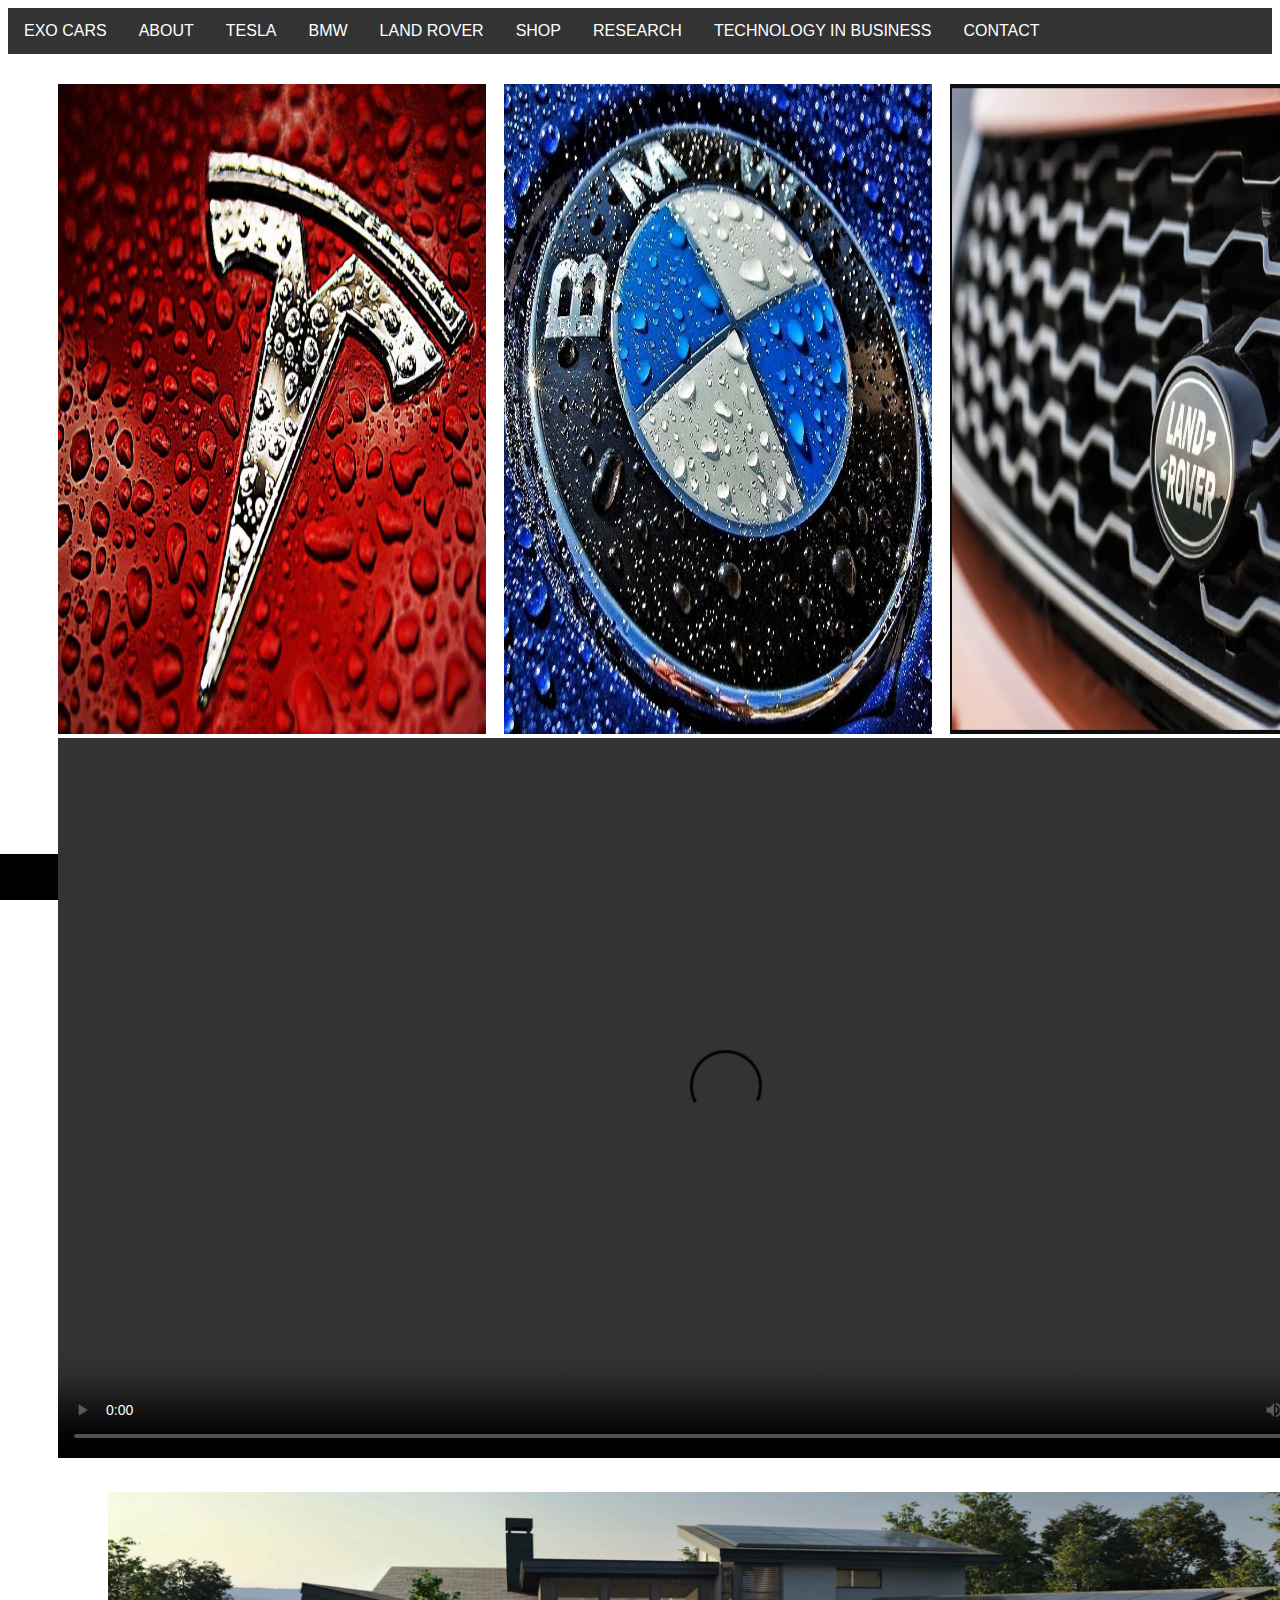
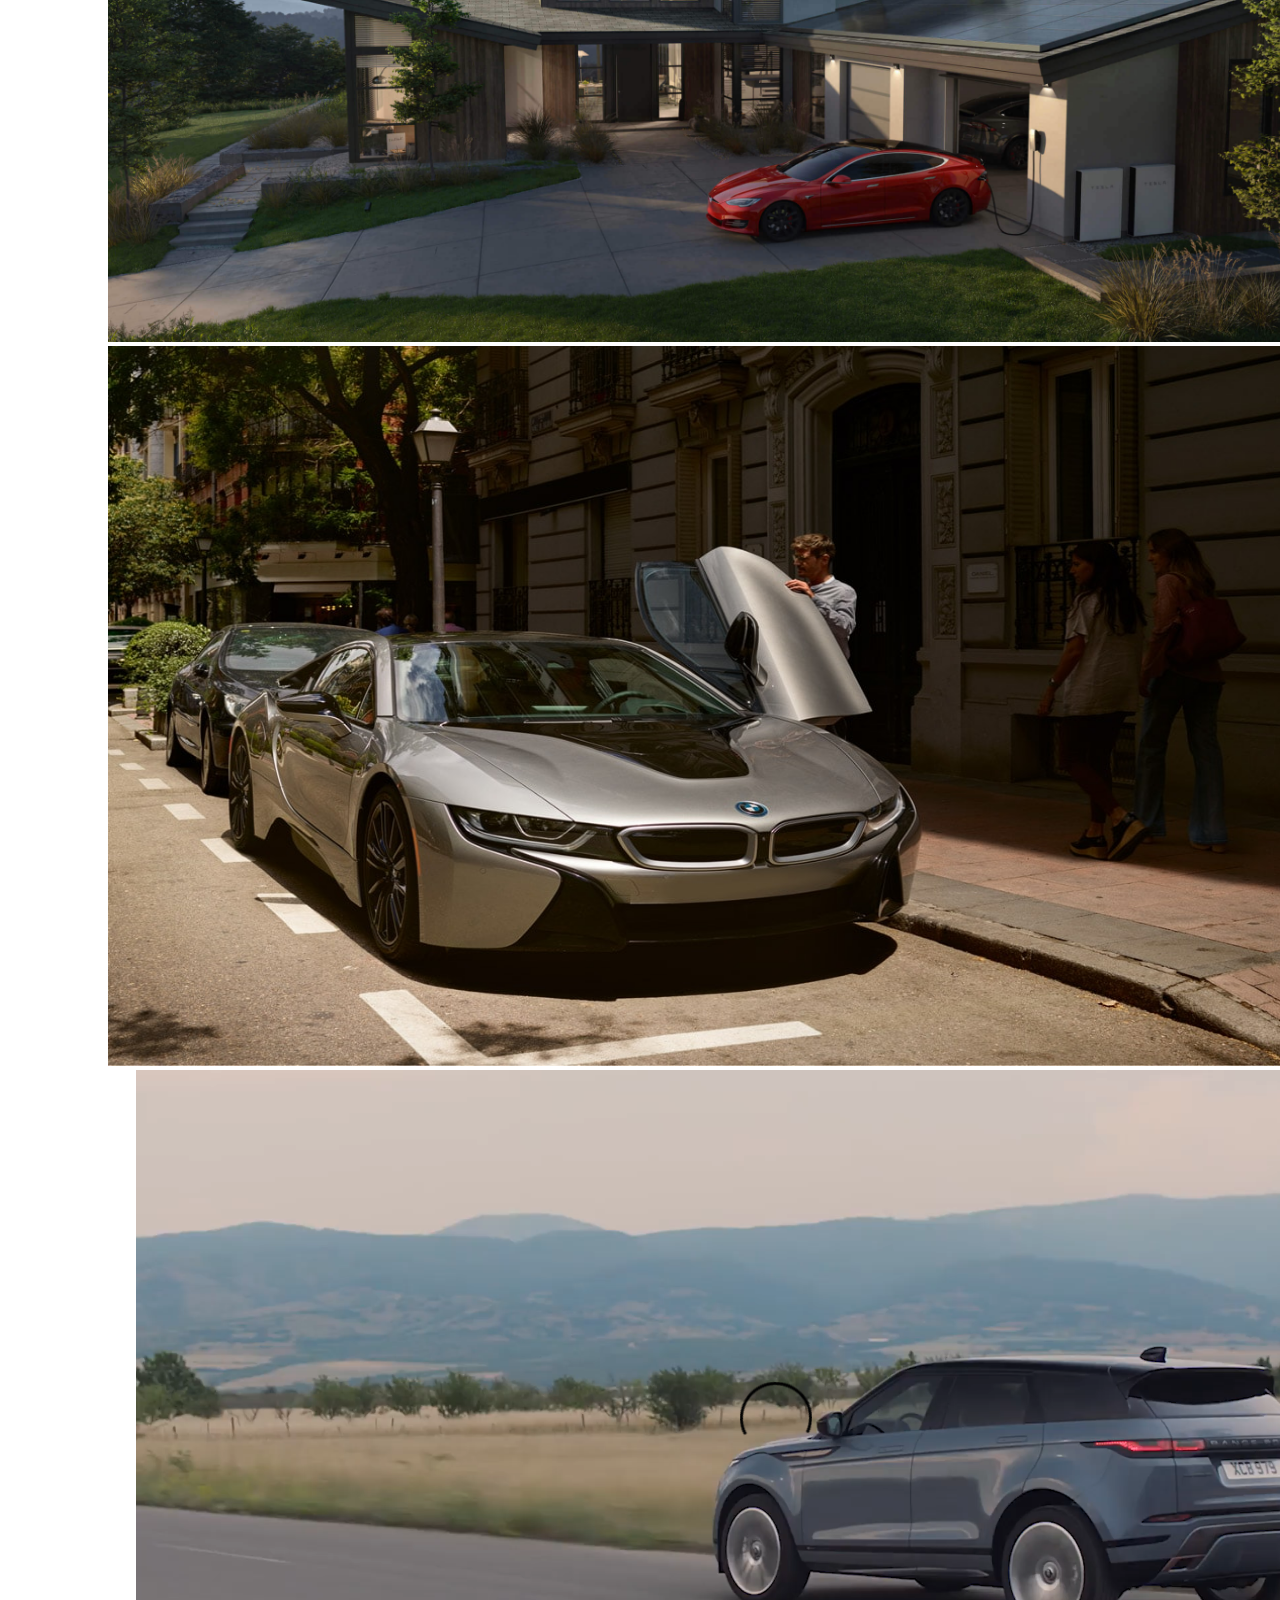
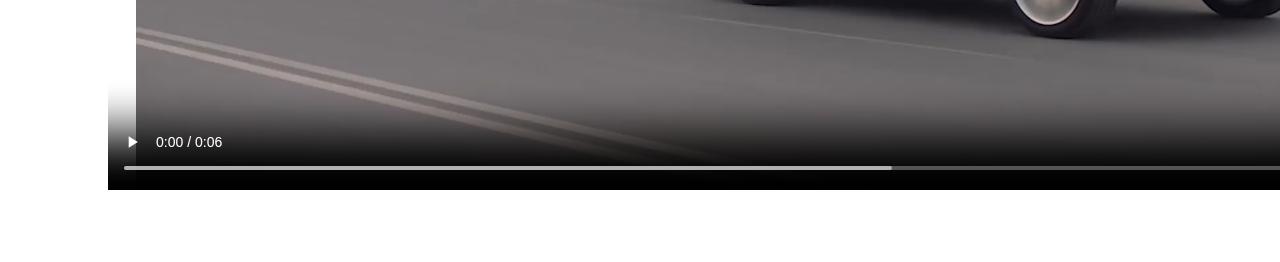
==== index.html @ 87b2a3e0 "Create index.html" ====
<!DOCTYPE html>
<html>
<head>
  <meta name="viewport" content="width=device-width, initial-scale=1">
<style>
  body {
  font-family: Arial, sans-serif;
}


.navbar a {
  float: left;
  font-size: 16px;
  color: white;
  text-align: center;
  padding: 14px 16px;
  text-decoration: none;
  overflow: hidden;
}

.dropdown {
  float: left;
  overflow: hidden;
}

.dropdown .dropbtn {
  font-size: 16px;  
  border: none;
  outline: none;
  color: white;
  padding: 14px 16px;
  background-color: inherit;
  font-family: inherit;
  margin: 0;
}

.navbar a:hover, .dropdown:hover .dropbtn {
  background-color: red;
}

.dropdown-content {
  display: none;
  position: absolute;
  background-color: #f9f9f9;
  min-width: 160px;
  box-shadow: 0px 8px 16px 0px rgba(0,0,0,0.2);
  z-index: 1;
}

.dropdown-content a {
  float: none;
  color: black;
  padding: 12px 16px;
  text-decoration: none;
  display: block;
  text-align: left;
}

.dropdown-content a:hover {
  background-color: #ddd;
}

.dropdown:hover .dropdown-content {
  display: block;
}
.image
{
  display: inline-block;
  margin: 30px;
  padding: 0 20px;
}


.navbar {
  overflow: hidden;
  background-color: #333;
}

.footer {
   position: fixed;
   left: 0;
   bottom: 0;
   width: 100%;
   background-color: black;
   color: white;
   text-align: center;
    font-size: 16px;
    padding: 14px 16px;
  text-decoration: none;

}
.footer a
{
  color: #fff;
  text-decoration: none;
  padding: 5px;
}
.footer a:hover
{
  color: red;
}

</style>
</style>
</head>
<body>

  <div class="footer">
  <a href="home.html">Home<a/>
    <a href="shop.html">Shop</a>
    <a href="contact.html">Contact</a>
    <a href="research.html">Research</a>
    <a href="copyright">2019 all rights reserved</a>
</div>



<div class="navbar">
  <a href="home.html">EXO CARS</a>
  <a href="about.html">ABOUT</a>
  <div class="dropdown">
    <button class="dropbtn">TESLA 
      <i class="fa fa-caret-down"></i>
    </button>
    <div class="dropdown-content">
      <a href="MODELX.html">MODEL X</a>
      <a href="MODEL3.html">MODEL 3</a>
    </div>
  </div>
    <div class="dropdown">
    <button class="dropbtn">BMW 
    </button>
    <div class="dropdown-content">
      <a href="i8.html">BMW i8</a>
    </div>
  </div>

  <div class="dropdown">
    <button class="dropbtn">LAND ROVER 
    </button>
    <div class="dropdown-content">
      <a href="RVvelar.html">RANGE ROVER VELAR</a>
      <a href="RVsports.html">RANGE ROVER SPORTS</a>
    </div>
  </div>
  <a href="shop.html">SHOP</a>
<a href="research.html">RESEARCH</a>
<a href="tech.html">TECHNOLOGY IN BUSINESS</a>
<a href="contact.html">CONTACT</a>
</div>




<div class="image">
<img src="t.jpeg" width="428" height="650"> &nbsp;&nbsp;&nbsp;<img src="B.jpg" width="428" height="650"> &nbsp;&nbsp;&nbsp;<img src="RV.png" width="428" height="650"> 

<div class="video">
  <video src="thomep.mp4" width="1336" height="720" controls>
   </video>


<div class="image">
<img src="TSP.png" width="1336" height="450">

<div class="image2">
    <img src="BMWstreet.jpg" width="1336" height="720">

<div class="video">
  <video src="RV1.mp4" width="1336" height="720" controls>
   </video>



</div>
</div>
</html>
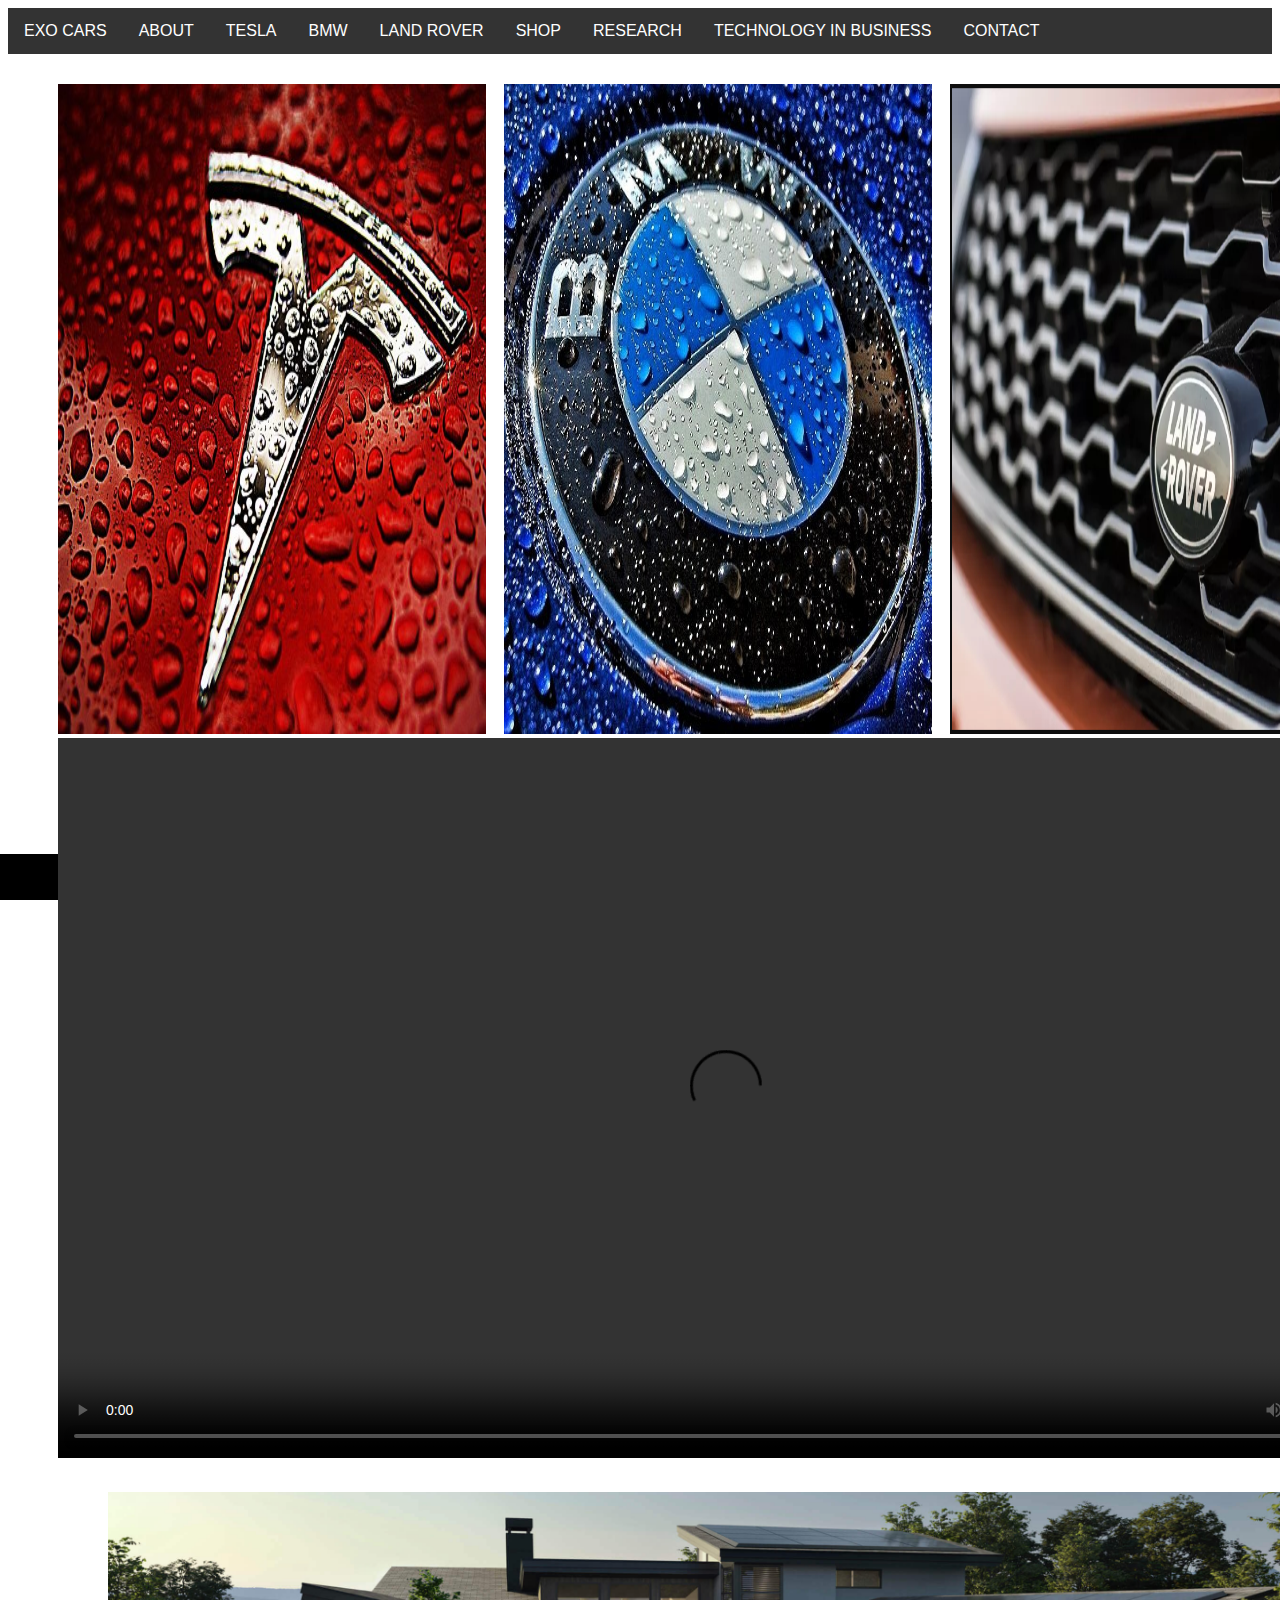
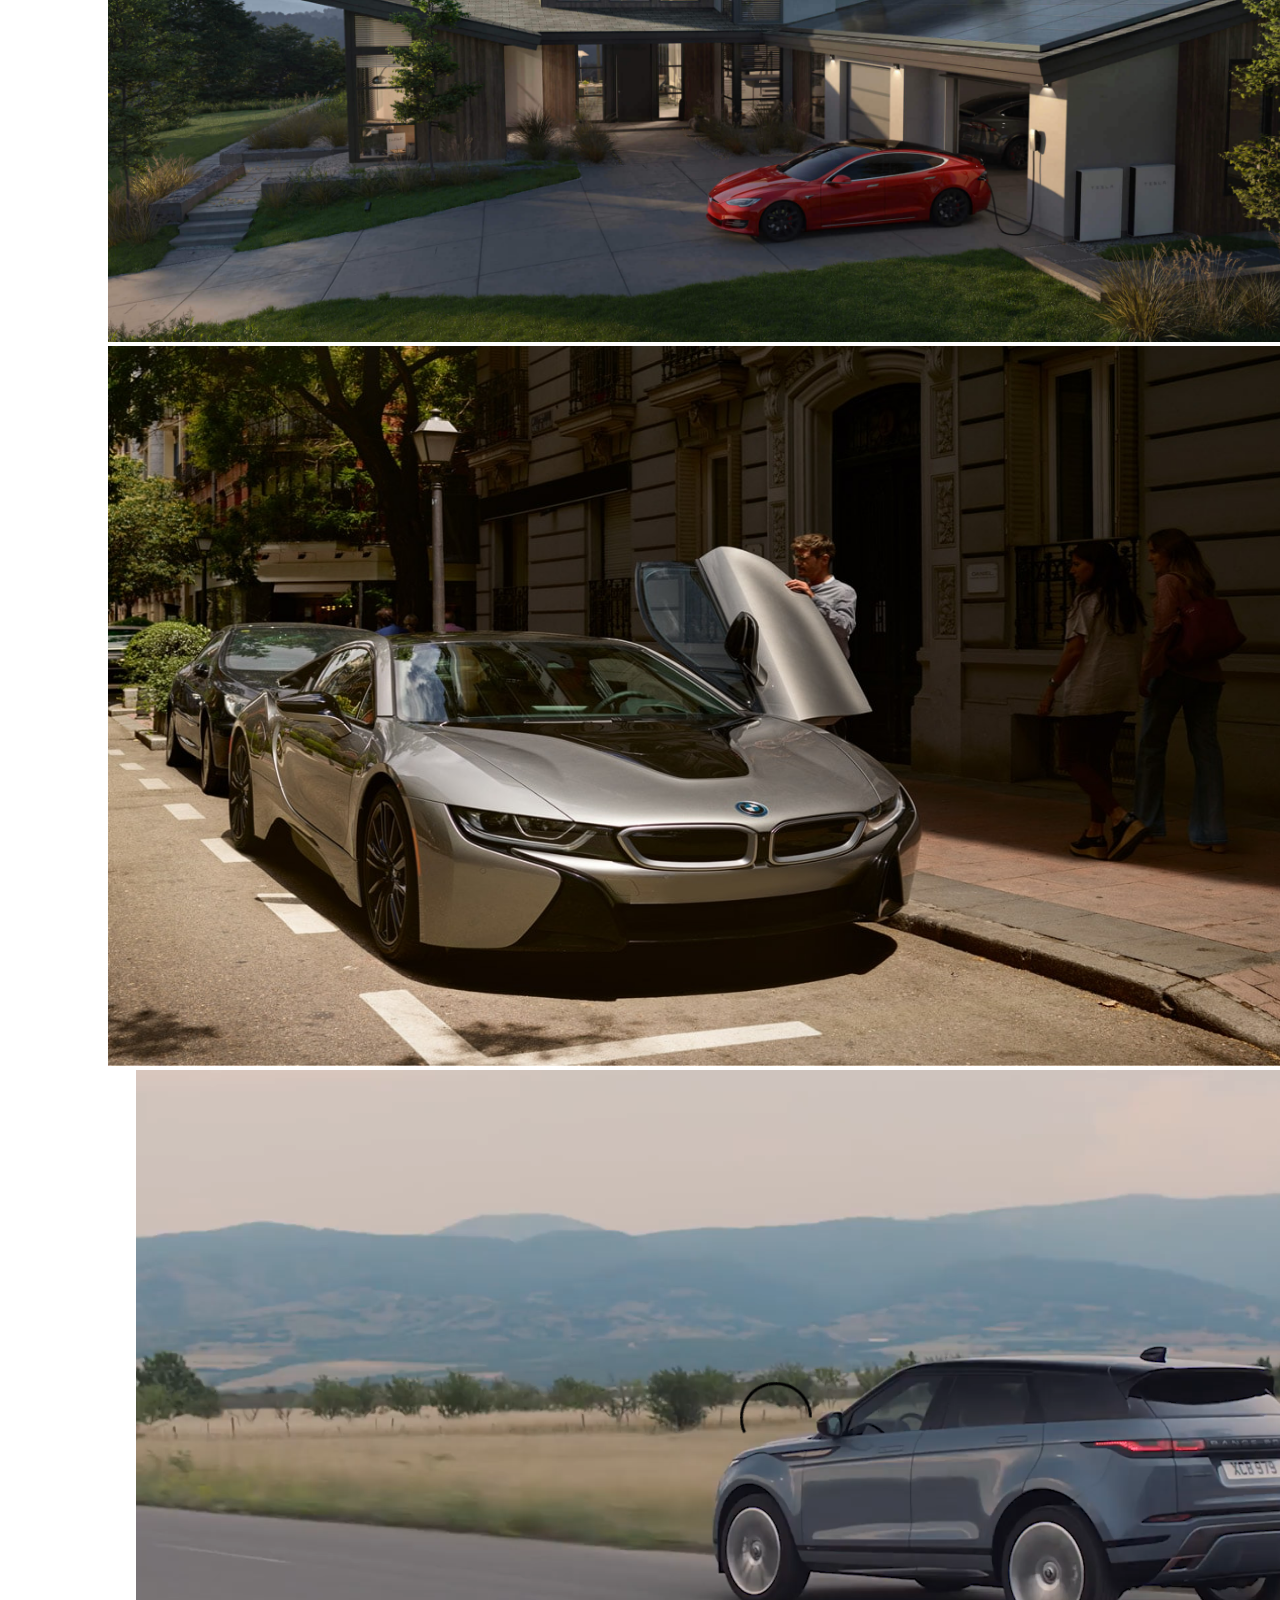
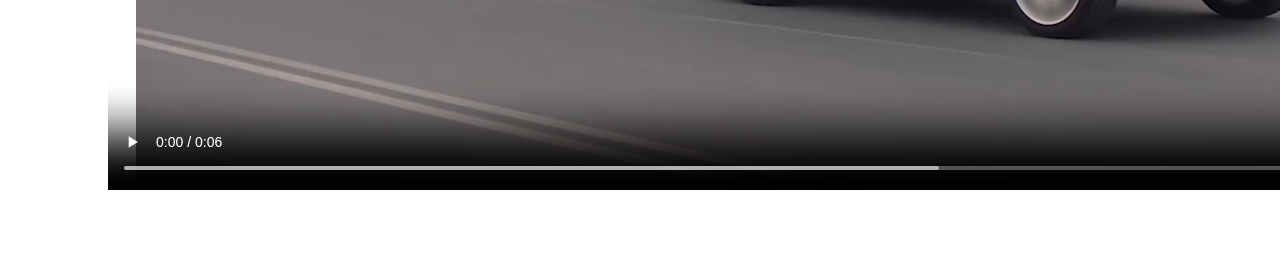
==== commit d48c41a5: "uploadfromcli" ====
--- a/index.html
+++ b/index.html
@@ -106,7 +106,7 @@
 <body>
 
   <div class="footer">
-  <a href="home.html">Home<a/>
+  <a href="index.html">Home<a/>
     <a href="shop.html">Shop</a>
     <a href="contact.html">Contact</a>
     <a href="research.html">Research</a>
@@ -116,7 +116,7 @@
 
 
 <div class="navbar">
-  <a href="home.html">EXO CARS</a>
+  <a href="index.html">EXO CARS</a>
   <a href="about.html">ABOUT</a>
   <div class="dropdown">
     <button class="dropbtn">TESLA 
@@ -176,3 +176,4 @@
 </div>
 </html>
 
+
